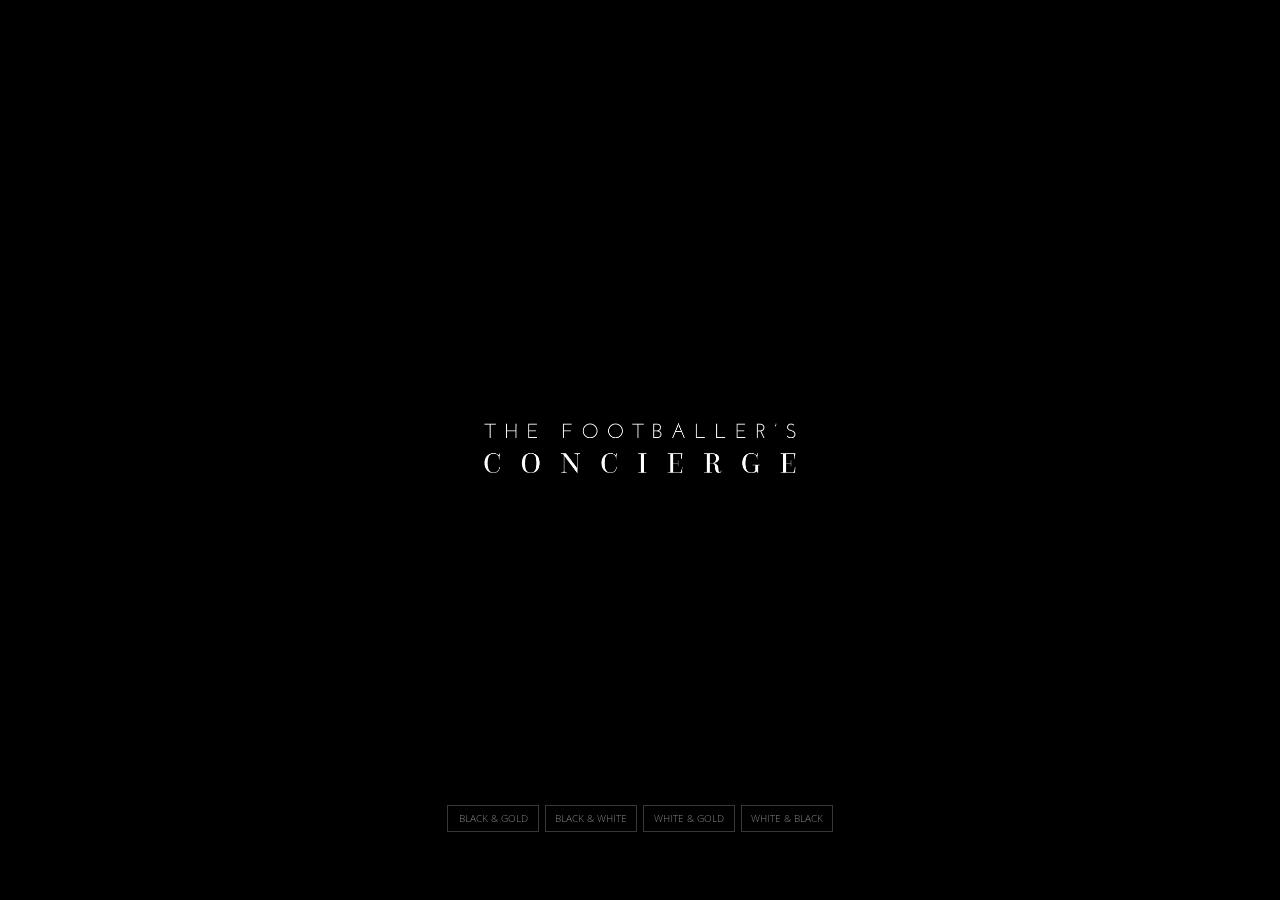
==== Pages/bw.html @ 3e5b2e17 "TFC upload 1" ====
<!DOCTYPE html>
<html>

<head>
    <meta charset="UTF-8">
    <title>The Footballer's Concierge - Black &amp; White</title>
    <link rel="stylesheet" type="text/css" href="../css/styleb.css">
    <link href="https://fonts.googleapis.com/css?family=Open+Sans" rel="stylesheet">
</head>

<body>


    <div class="wb1">
        <img src="../Images/TFCW01.png" alt="Main Logo" style="height:150px;">
    </div>

    <div class="wb2">
        <img src="../Images/TFCW02.png" alt="Main Logo" style="height:50px;">
    </div>

    <div class="wb3">
        <img src="../Images/TFCW04.png" alt="Main Logo" style="height:50px;">
    </div>

    <div class="wb4">
        <img src="../Images/TFCW03.png" alt="Main Logo" style="height:50px;">
    </div>
    
    <nav>
        <ul>
            <li><a href="../Pages/bg.html">BLACK &amp; GOLD</a></li>
            <li><a href="../Pages/bw.html">BLACK &amp; WHITE</a></li>
            <li><a href="../Pages/wg.html">WHITE &amp; GOLD</a></li>
            <li><a href="../Pages/wb.html">WHITE &amp; BLACK</a></li>
        </ul>
    </nav>

</body>

</html>
---- css/styleb.css ----
body {
     background-color: #000000;
 }

 div.wb1 {
     padding: 20px;
     position: fixed;
     top: 50%;
     left: 50%;
     /* bring your own prefixes */
     transform: translate(-50%, -50%);
 }

 div.wb2 {
     padding: 20px;
     position: fixed;
     top: 50%;
     left: 50%;
     transform: translate(-50%, -50%);
 }

 div.wb3 {
     padding: 20px;
     position: fixed;
     top: 50%;
     left: 50%;
     transform: translate(-50%, -50%);
 }

 div.wb4 {
     padding: 20px;
     position: fixed;
     top: 50%;
     left: 50%;
     transform: translate(-50%, -50%);
 }

 @media all and (min-width:500px) {
     div.wb4 {
         display: none
     }
 }

 @media all and (min-width:0px) and (max-width: 500px),
 (min-width:1000px) {
     div.wb3 {
         display: none
     }
 }

 @media all and (min-width:0px) and (max-width: 1000px),
 (min-width:1500px) {
     div.wb2 {
         display: none
     }
 }

 @media (max-width:1500px) {
     div.wb1 {
         display: none
     }
 }

nav{

     position: fixed;
     bottom: 5%;
     left: 0%;
     right: 00%;
     display: block; 
     text-align: center;
}

ul{
    padding: 0px;
    display: inline-block;
}

 li {
     font-family: Open Sans, sans-serif;
     font-size: 10px;
     font-weight: 100;
     line-height: 25px;
     text-align: center;
     width: 90px;
     border: solid #383838;
     border-width: 1px;
     color: #383838;
     list-style-type: none;
     float: left;
     margin: 3px;
 }

li a{
     color: #7f7f7f;
     text-decoration: none;
 }

li:hover{
    background: #7f7f7f;
    color: #000000;
}
li:hover a {
    background: #7f7f7f;
    color: #000000;
}
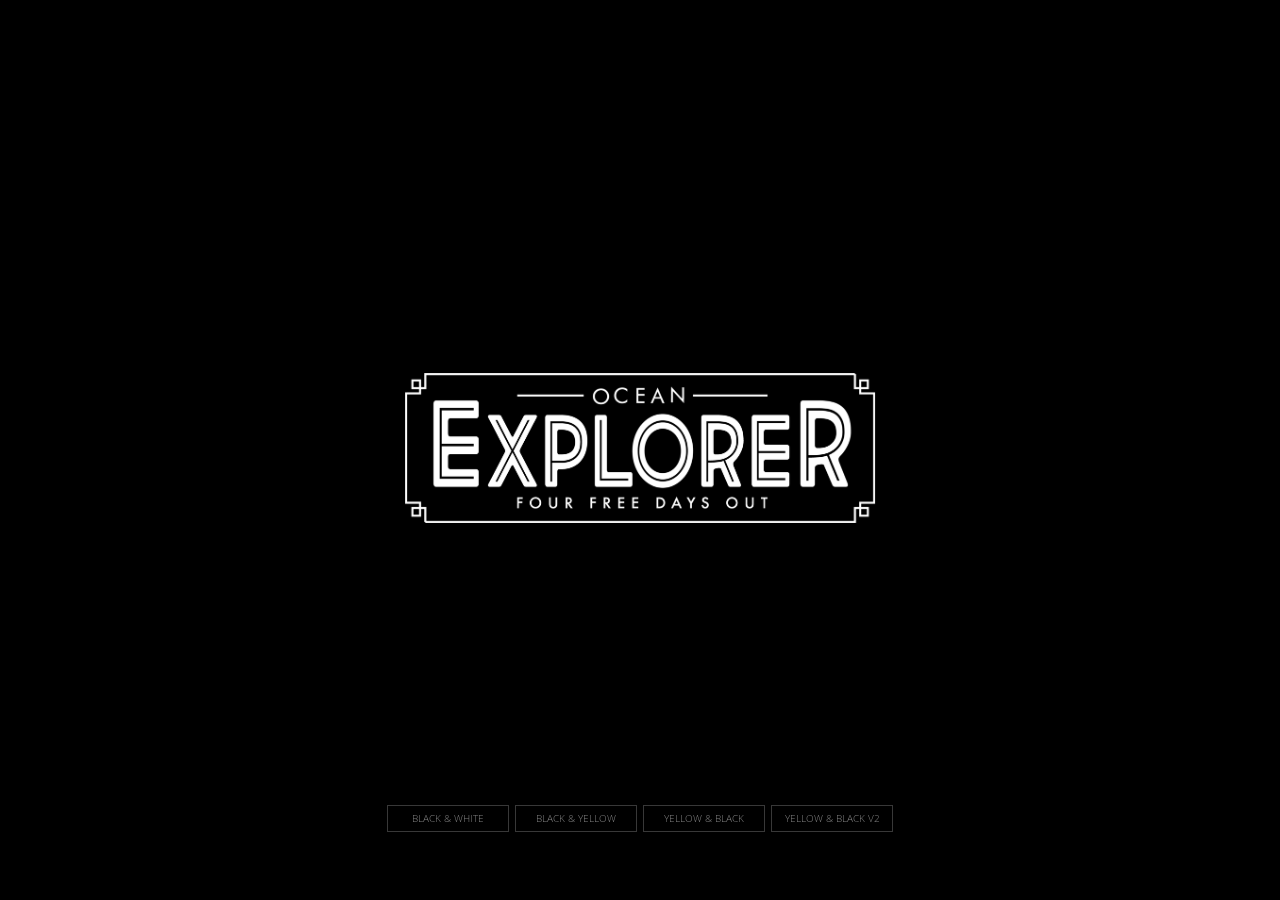
==== commit ab23870a: "Title Change" ====
--- a/Pages/bw.html
+++ b/Pages/bw.html
@@ -3,7 +3,7 @@
 
 <head>
     <meta charset="UTF-8">
-    <title>The Footballer's Concierge - Black &amp; White</title>
+    <title>Ocean Explorer - Black &amp; White</title>
     <link rel="stylesheet" type="text/css" href="../css/styleb.css">
     <link href="https://fonts.googleapis.com/css?family=Open+Sans" rel="stylesheet">
 </head>
@@ -12,30 +12,30 @@
 
 
     <div class="wb1">
-        <img src="../Images/TFCW01.png" alt="Main Logo" style="height:150px;">
+        <img src="../Images/bw-P-Logo.png" alt="Main Logo" style="height:450px;">
     </div>
 
     <div class="wb2">
-        <img src="../Images/TFCW02.png" alt="Main Logo" style="height:50px;">
+        <img src="../Images/bw-S-Logo.png" alt="Main Logo" style="height:150px;">
     </div>
 
     <div class="wb3">
-        <img src="../Images/TFCW04.png" alt="Main Logo" style="height:50px;">
+        <img src="../Images/bw-T-Logo.png" alt="Main Logo" style="height:80px;">
     </div>
 
     <div class="wb4">
-        <img src="../Images/TFCW03.png" alt="Main Logo" style="height:50px;">
+        <img src="../Images/bw-Q-Logo2.png" alt="Main Logo" style="height:120px;">
     </div>
-    
+
     <nav>
         <ul>
-            <li><a href="../Pages/bg.html">BLACK &amp; GOLD</a></li>
             <li><a href="../Pages/bw.html">BLACK &amp; WHITE</a></li>
-            <li><a href="../Pages/wg.html">WHITE &amp; GOLD</a></li>
-            <li><a href="../Pages/wb.html">WHITE &amp; BLACK</a></li>
+            <li><a href="../Pages/by.html">BLACK &amp; YELLOW</a></li>
+            <li><a href="../Pages/yb.html">YELLOW &amp; BLACK</a></li>
+            <li><a href="../Pages/ybv2.html">YELLOW &amp; BLACK V2</a></li>
         </ul>
     </nav>
 
 </body>
 
-</html>+</html>
--- a/css/styleb.css
+++ b/css/styleb.css
@@ -66,8 +66,8 @@
      position: fixed;
      bottom: 5%;
      left: 0%;
-     right: 00%;
-     display: block; 
+     right: 0%;
+     display: block;
      text-align: center;
 }
 
@@ -82,7 +82,7 @@
      font-weight: 100;
      line-height: 25px;
      text-align: center;
-     width: 90px;
+     width: 120px;
      border: solid #383838;
      border-width: 1px;
      color: #383838;
@@ -103,4 +103,4 @@
 li:hover a {
     background: #7f7f7f;
     color: #000000;
-}+}
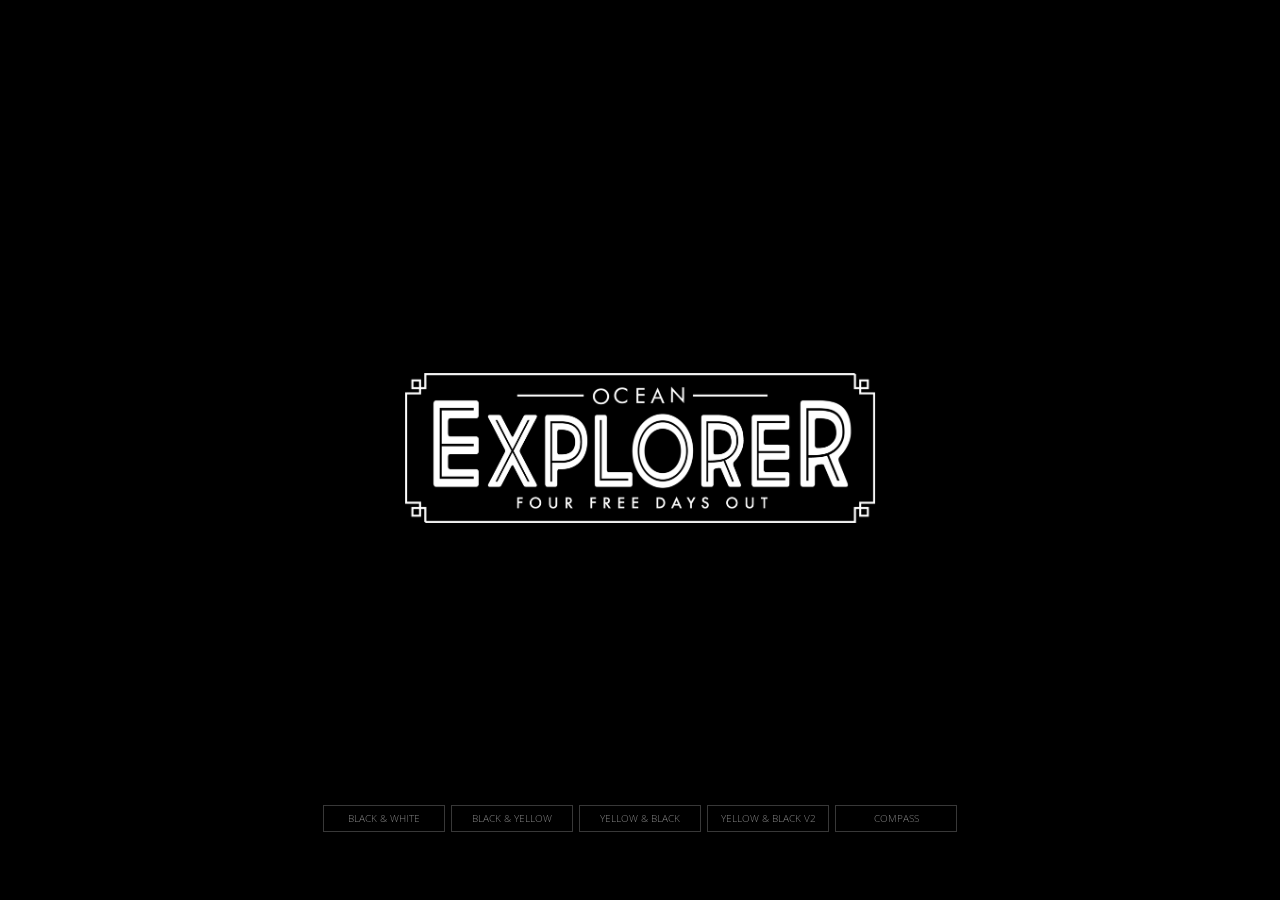
==== commit a91fb16d: "Added Animation" ====
--- a/Pages/bw.html
+++ b/Pages/bw.html
@@ -33,6 +33,8 @@
             <li><a href="../Pages/by.html">BLACK &amp; YELLOW</a></li>
             <li><a href="../Pages/yb.html">YELLOW &amp; BLACK</a></li>
             <li><a href="../Pages/ybv2.html">YELLOW &amp; BLACK V2</a></li>
+            <li><a href="../demo.html">COMPASS</a></li>
+
         </ul>
     </nav>
 
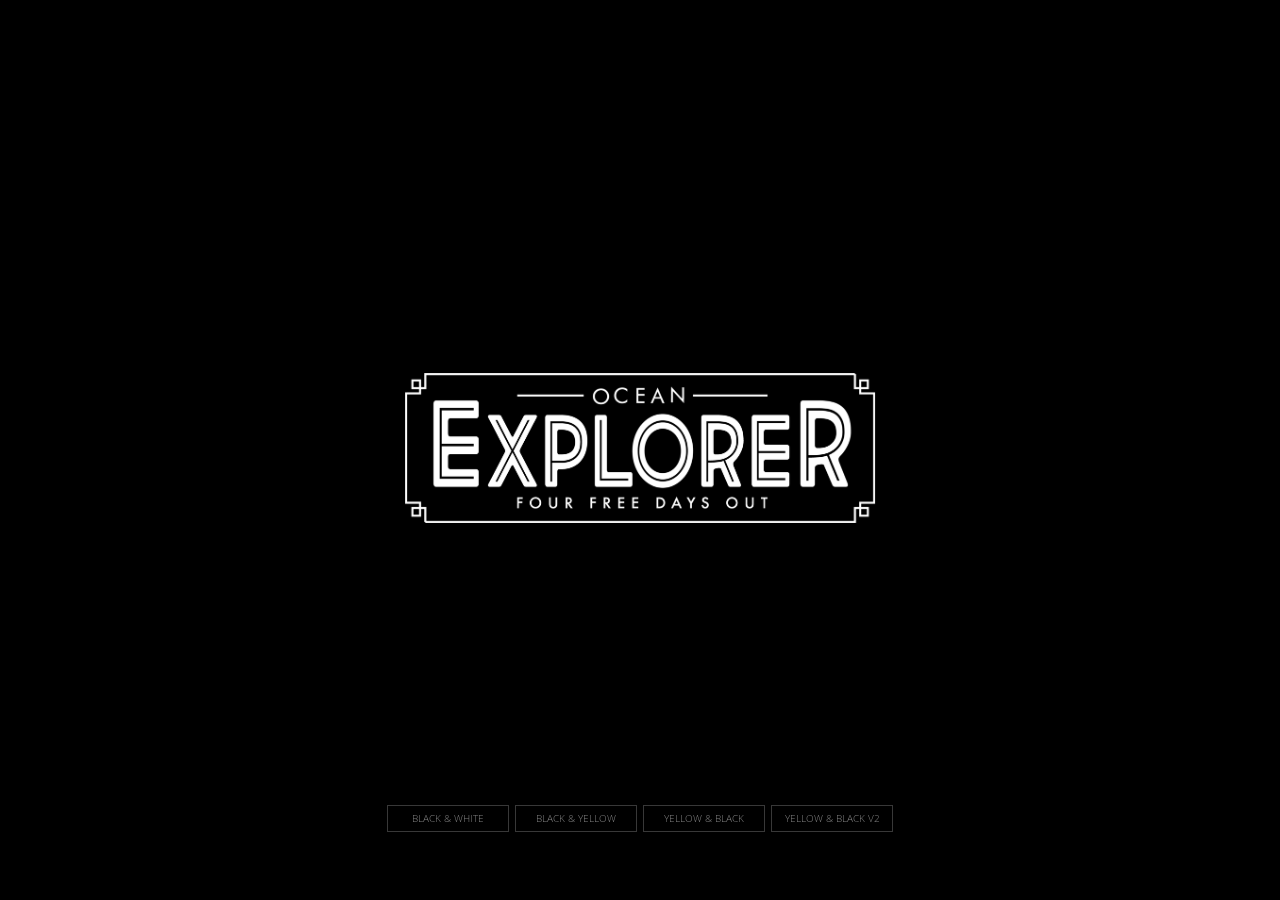
==== commit 88af6ffa: "remove animation" ====
--- a/Pages/bw.html
+++ b/Pages/bw.html
@@ -33,7 +33,6 @@
             <li><a href="../Pages/by.html">BLACK &amp; YELLOW</a></li>
             <li><a href="../Pages/yb.html">YELLOW &amp; BLACK</a></li>
             <li><a href="../Pages/ybv2.html">YELLOW &amp; BLACK V2</a></li>
-            <li><a href="../demo.html">COMPASS</a></li>
 
         </ul>
     </nav>
